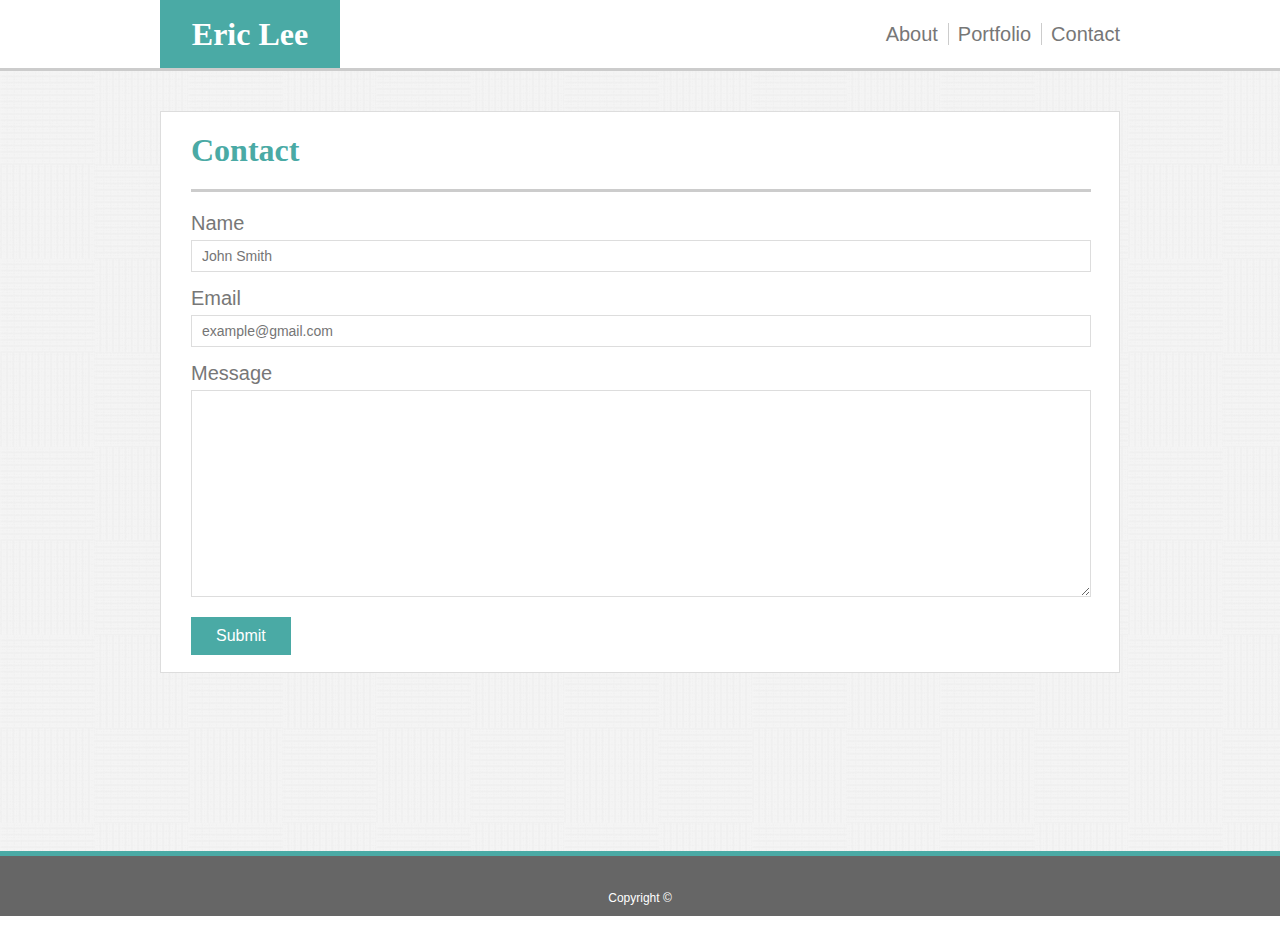
==== contact.html @ b8a66adc "Modified index.html contac.html style.css files" ====
<!DOCTYPE html>
<html lang=en-us>
<head>
    <meta charset="utf-8" />
    <meta http-equiv="X-UA-Compatible" content="IE=edge">
    <title>EL-Portfolio[Contact]</title>
    <meta name="viewport" content="width=device-width, initial-scale=1">
    <link rel="stylesheet" type="text/css" media="screen" href="assets/css/style.css" />
    <script src="main.js"></script>
</head>
<body>
        <!--Top section of html files-->
        <header>
            <div id="header_total">
              <h1 id="header_name">Eric Lee</h1>
                <nav>
                    <ul class="nav_menu">
                        <li class="nav_about">About</li>
                        <li class="nav_portfolio">Portfolio</li>
                        <li class="nav_contact">Contact</li>
                    </ul>
                </nav>
            </div>
        </header>
    
        <!--Bottom section of contact.html-->
        <div class="bottom-c">
            <div id="contentbox-c">
                <section id="contact">
                    <h1>Contact</h1>
                </section>

                <form id="contact-form">
                    <ul>
                        <li>
                            <label for="name">Name</label>
                            <input type="text" id="name" name="name" placeholder="John Smith" required="required">
                        </li>
                        <li>
                            <label for="email">Email</label>
                            <input type="email" id="email" name="email" placeholder="example@gmail.com" required="required">
                        </li>
                        <li>
                            <label for="message">Message</label>
                            <textarea id="message" name="message" required="required"></textarea>
                        </li>
                    </ul>
                            <input type="submit">
                </form>
            </div>
        </div>
    
        <section id="footer">
            Copyright &copy;
        </section>
    
    </body>
</html>
---- assets/css/style.css ----
* {
    margin: 0;
    padding: 0;
}

h1 {
    font-family: "Georgia", "Times", "Times New Roman", serif;
}

body {
    font-family: "Arial", "Helvetic Neue", "Helvatica", sans-serif;
    color: #777777;
    width: 100%;
}

header {
    background-color: #ffffff;
    border-bottom: solid 3px #cccccc;
    height:68px;
    text-align: center;
}

#header_total {
    width: 960px;
    margin: 0 auto;
}

#header_name{
    background-color: #4aaaa5;
    color: #ffffff;
    width: 180px;
    line-height: 68px;
    margin-right: 0;
    float: left;
}

nav {
  font-size: 2em;
  line-height: 60px;
  float: right;
}

.nav_menu {
  list-style-type: none;
}

li {
  display: inline;
  font-size: 20px;
}

.nav_about {
  border-right: 1px solid #cccccc;
  padding-right: 10px;
}

.nav_portfolio {
  border-right: 1px solid #cccccc;
  padding-right: 10px;
}

.bottom {
    background-image: url("../images/image2.png");
    height: 540px;
}

#contentbox {
    background-color: #ffffff;
    width: 898px;
    height: 370px;
    padding-left: 30px;
    padding-right: 30px;
    position: relative;
    top: 40px;
    margin: 0 auto;
    border: solid 1px #dddddd;
}

#about-me {
    color: #4aaaa5;
    padding-top: 20px;
    padding-bottom: 20px;
    border-bottom: solid 3px #cccccc;
    text-align: left;
    width: 900px;
}

#my-image {
    width: 200px;
    height: 160px;
    float: left;
    margin-right: 15px;
}

#p {
    margin-top: 20px;
}

#footer {
    background-color: #666666;
    color: #ffffff;
    text-align: center;
    height: 60px;
    border-top: solid 5px #4aaaa5;
    line-height: 84px;
    font-size: 12px;
}

/* contact.html */
.bottom-c {
    background-image: url("../images/image2.png");
    height: 780px;
}

#contact {
    color: #4aaaa5;
    padding-top: 20px;
    padding-bottom: 20px;
    border-bottom: solid 3px #cccccc;
    text-align: left;
}

#contentbox-c {
    background-color: #ffffff;
    width: 898px;
    height: 560px;
    padding-left: 30px;
    padding-right: 30px;
    position: relative;
    top: 40px;
    margin: 0 auto;
    border: solid 1px #dddddd;
}

li {
    margin-bottom: 10px;
}

ul {
    margin-bottom: 20px;
}

#contact {
    width: 900px;
}

#contact-form {
    margin-top: 20px;
    width: 888px;
}

label {
    display: block;
    width: 100%;
}

input[type="text"],
input[type="email"],
textarea {
    width: 100%;
    display: block;
    height: 30px;
    border: solid 1px #dddddd;
    font-size: 14px;
    padding-left: 10px;
    margin-top: 5px;
    margin-bottom: 15px;
}

textarea {
    height: 200px;
    padding-top: 5px;
}

input[type="submit"] {
    padding: 10px 25px;
    font-size: 16px;
    background-color: #4aaaa5;
    color: #ffffff;
    border: 0 none;
}
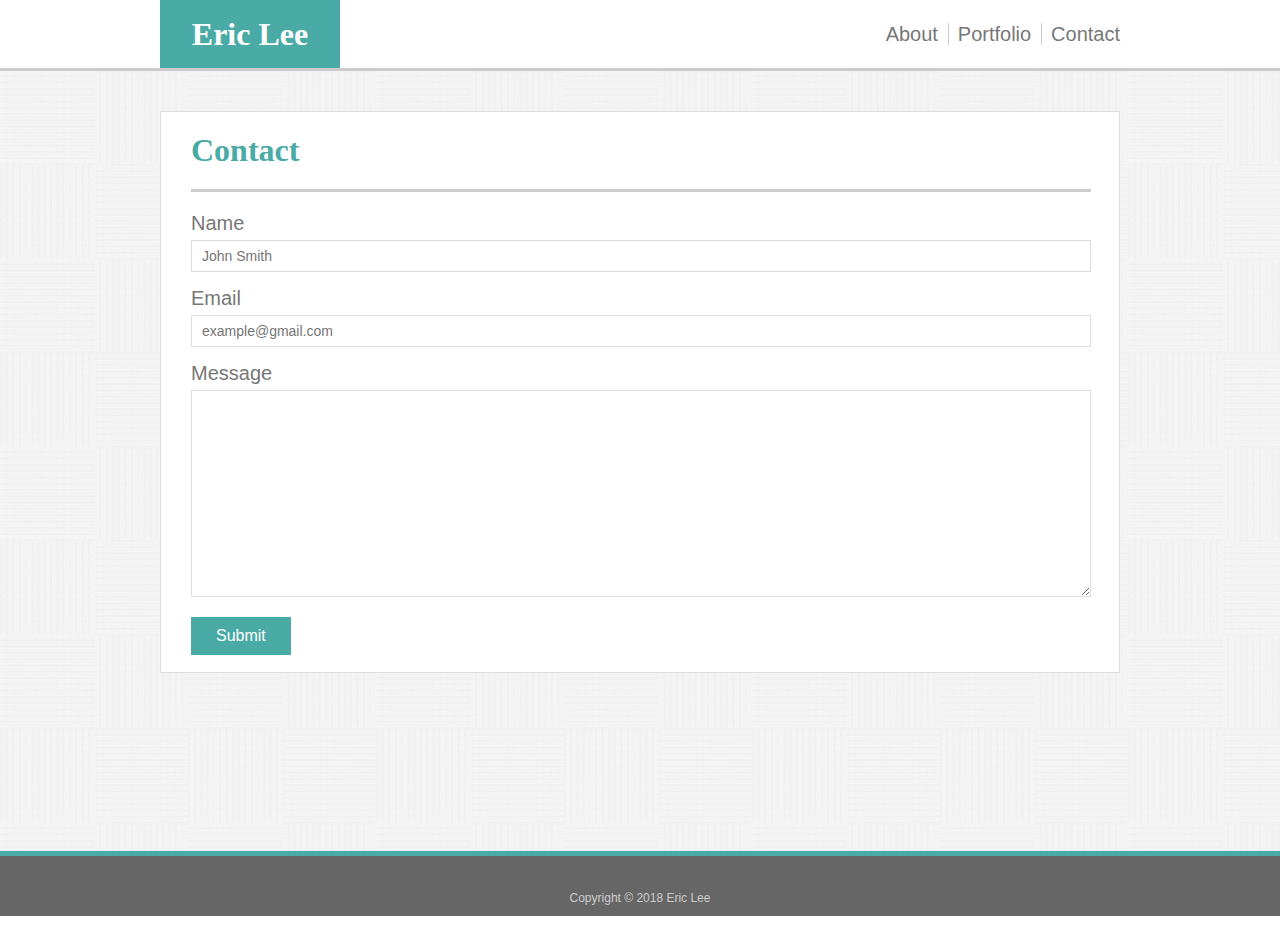
==== commit e06a5304: "Modified all html files & style.css" ====
--- a/contact.html
+++ b/contact.html
@@ -3,7 +3,7 @@
 <head>
     <meta charset="utf-8" />
     <meta http-equiv="X-UA-Compatible" content="IE=edge">
-    <title>EL-Portfolio[Contact]</title>
+    <title>Contact [Eric Lee]</title>
     <meta name="viewport" content="width=device-width, initial-scale=1">
     <link rel="stylesheet" type="text/css" media="screen" href="assets/css/style.css" />
     <script src="main.js"></script>
@@ -51,7 +51,7 @@
         </div>
     
         <section id="footer">
-            Copyright &copy;
+            Copyright &copy; 2018 Eric Lee
         </section>
     
     </body>
--- a/assets/css/style.css
+++ b/assets/css/style.css
@@ -98,7 +98,7 @@
 
 #footer {
     background-color: #666666;
-    color: #ffffff;
+    color: #cccccc;
     text-align: center;
     height: 60px;
     border-top: solid 5px #4aaaa5;
@@ -112,24 +112,24 @@
     height: 780px;
 }
 
+#contentbox-c {
+    background-color: #ffffff;
+    width: 898px;
+    height: 560px;
+    padding-left: 30px;
+    padding-right: 30px;
+    position: relative;
+    top: 40px;
+    margin: 0 auto;
+    border: solid 1px #dddddd;
+}
+
 #contact {
     color: #4aaaa5;
     padding-top: 20px;
     padding-bottom: 20px;
     border-bottom: solid 3px #cccccc;
     text-align: left;
-}
-
-#contentbox-c {
-    background-color: #ffffff;
-    width: 898px;
-    height: 560px;
-    padding-left: 30px;
-    padding-right: 30px;
-    position: relative;
-    top: 40px;
-    margin: 0 auto;
-    border: solid 1px #dddddd;
 }
 
 li {
@@ -178,4 +178,60 @@
     background-color: #4aaaa5;
     color: #ffffff;
     border: 0 none;
+}
+
+/* Portfolio */
+.bottom-p {
+    background-image: url("../images/image2.png");
+    height: 930px;
+}
+
+#contentbox-p {
+    background-color: #ffffff;
+    width: 898px;
+    height: 850px;
+    padding-left: 30px;
+    padding-right: 30px;
+    position: relative;
+    top: 40px;
+    margin: 0 auto;
+    border: solid 1px #dddddd;
+}
+
+#portfolio {
+    color: #4aaaa5;
+    padding-top: 20px;
+    padding-bottom: 20px;
+    border-bottom: solid 3px #cccccc;
+    text-align: left;
+}
+
+.row {
+    margin-top: 30px;
+}
+
+.port-images {
+    float: left;
+    width: 33.33%;
+    margin-right: 30px;
+}
+
+img {
+    width: 300px;
+    height: 200px;
+    margin-right: 30px;
+}
+
+h3 {
+    text-align: center;
+    background-color: #4aaaa5;
+    color: #ffffff;
+    padding-top: 15px;
+    padding-bottom: 15px;
+    font-family: Georgia, 'Times New Roman', Times, serif;
+    width: 100%;
+    position: relative;
+    bottom: 65px;
+    font-size: 18px;
+    border: 0 none;
 }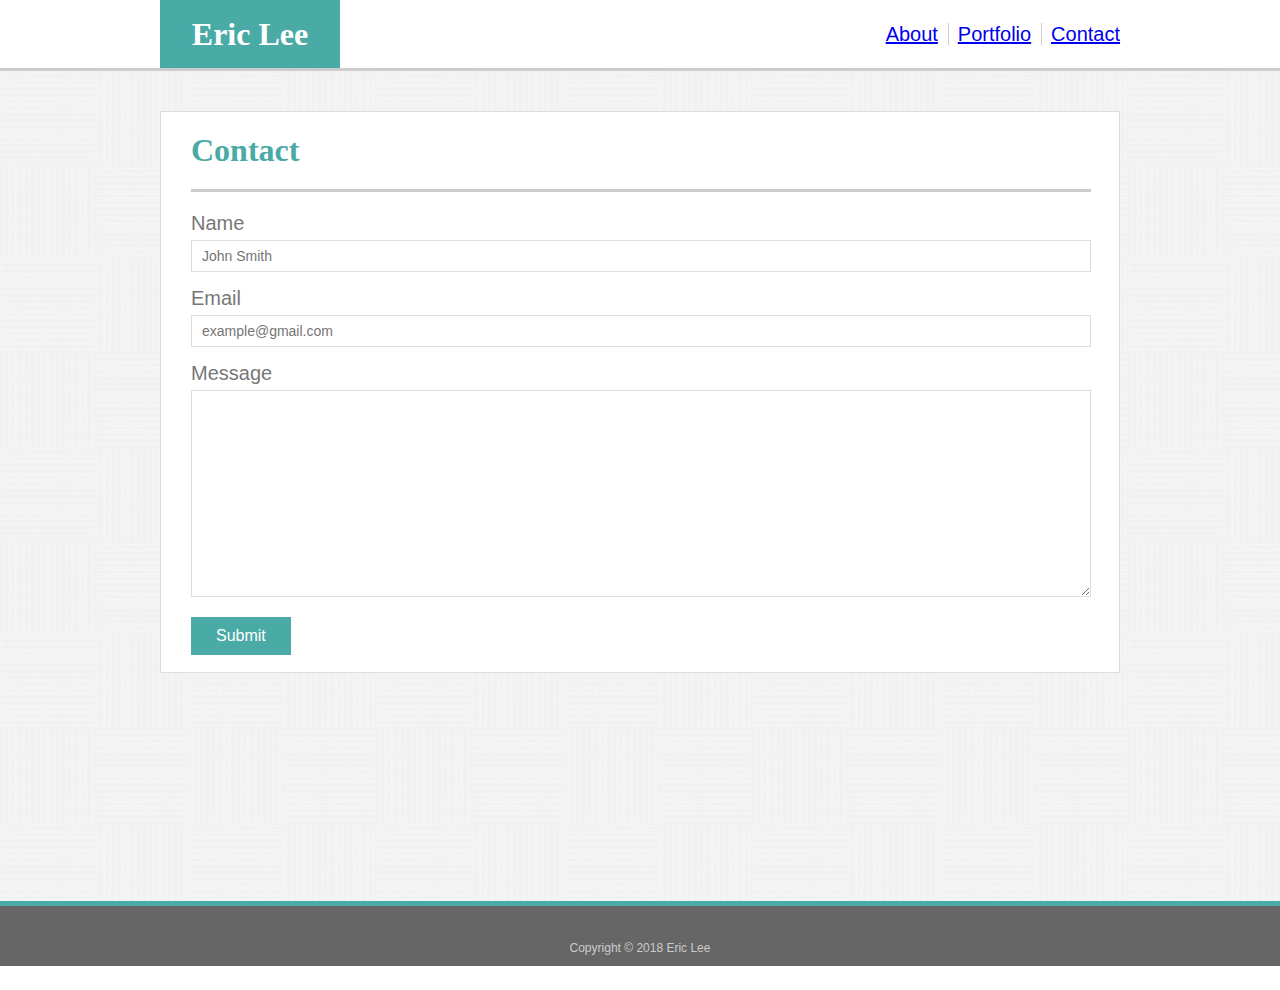
==== commit eafb3cd6: "Finally completed first Homework with Bonus options" ====
--- a/contact.html
+++ b/contact.html
@@ -15,16 +15,16 @@
               <h1 id="header_name">Eric Lee</h1>
                 <nav>
                     <ul class="nav_menu">
-                        <li class="nav_about">About</li>
-                        <li class="nav_portfolio">Portfolio</li>
-                        <li class="nav_contact">Contact</li>
+                        <li><a class="nav_about" href="index.html">About</a></li>
+                        <li><a class="nav_portfolio" href="portfolio.html">Portfolio</a></li>
+                        <li><a class="nav_contact" href="contact.html">Contact</a></li>
                     </ul>
                 </nav>
             </div>
         </header>
     
         <!--Bottom section of contact.html-->
-        <div class="bottom-c">
+        <div class="wrapper" id="bottom-c">
             <div id="contentbox-c">
                 <section id="contact">
                     <h1>Contact</h1>
@@ -50,9 +50,9 @@
             </div>
         </div>
     
-        <section id="footer">
-            Copyright &copy; 2018 Eric Lee
-        </section>
+        <footer class="footer">
+                Copyright &copy; 2018 Eric Lee
+        </footer>
     
     </body>
 </html>--- a/assets/css/style.css
+++ b/assets/css/style.css
@@ -3,6 +3,7 @@
     padding: 0;
 }
 
+/* index.html, contact.html, portfolio.html */
 h1 {
     font-family: "Georgia", "Times", "Times New Roman", serif;
 }
@@ -59,44 +60,11 @@
   padding-right: 10px;
 }
 
-.bottom {
-    background-image: url("../images/image2.png");
-    height: 540px;
-}
-
-#contentbox {
-    background-color: #ffffff;
-    width: 898px;
-    height: 370px;
-    padding-left: 30px;
-    padding-right: 30px;
-    position: relative;
-    top: 40px;
-    margin: 0 auto;
-    border: solid 1px #dddddd;
-}
-
-#about-me {
-    color: #4aaaa5;
-    padding-top: 20px;
-    padding-bottom: 20px;
-    border-bottom: solid 3px #cccccc;
-    text-align: left;
-    width: 900px;
-}
-
-#my-image {
-    width: 200px;
-    height: 160px;
-    float: left;
-    margin-right: 15px;
-}
-
-#p {
-    margin-top: 20px;
-}
-
-#footer {
+.nav_menu a:hover {
+    color: rgb(105, 217, 236);
+}
+
+.footer {
     background-color: #666666;
     color: #cccccc;
     text-align: center;
@@ -106,8 +74,50 @@
     font-size: 12px;
 }
 
+.wrapper {
+    min-height: calc(100vh - 70px);
+}
+
+/* index.html */
+#bottom {
+    background-image: url("../images/image2.png");
+    height: 540px;
+}
+
+#contentbox {
+    background-color: #ffffff;
+    width: 898px;
+    height: 370px;
+    padding-left: 30px;
+    padding-right: 30px;
+    position: relative;
+    top: 40px;
+    margin: 0 auto;
+    border: solid 1px #dddddd;
+}
+
+#about-me {
+    color: #4aaaa5;
+    padding-top: 20px;
+    padding-bottom: 20px;
+    border-bottom: solid 3px #cccccc;
+    text-align: left;
+    width: 900px;
+}
+
+#my-image {
+    width: 200px;
+    height: 160px;
+    float: left;
+    margin-right: 15px;
+}
+
+#p {
+    margin-top: 20px;
+}
+
 /* contact.html */
-.bottom-c {
+#bottom-c {
     background-image: url("../images/image2.png");
     height: 780px;
 }
@@ -180,8 +190,13 @@
     border: 0 none;
 }
 
-/* Portfolio */
-.bottom-p {
+input[type="submit"]:hover {
+    color: rgb(105, 217, 236);
+    cursor: pointer;
+}
+
+/* portfolio.html */
+#bottom-p {
     background-image: url("../images/image2.png");
     height: 930px;
 }
@@ -234,4 +249,9 @@
     bottom: 65px;
     font-size: 18px;
     border: 0 none;
+}
+
+h3:hover {
+    color: rgb(105, 217, 236);
+    cursor: pointer;
 }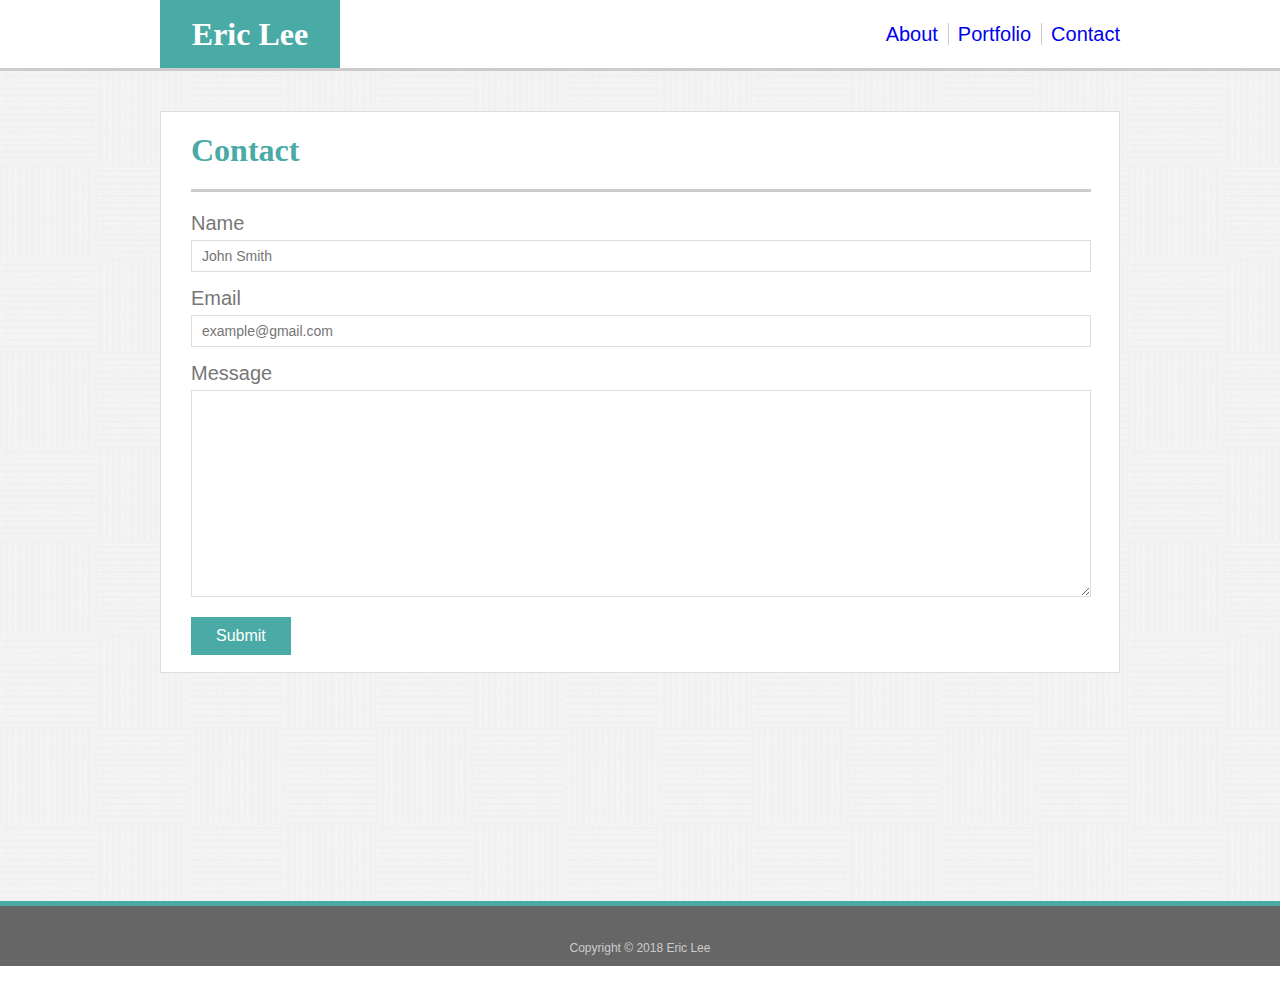
==== commit f8b40a96: "Another final modification for all files for first homework" ====
--- a/contact.html
+++ b/contact.html
@@ -6,6 +6,7 @@
     <title>Contact [Eric Lee]</title>
     <meta name="viewport" content="width=device-width, initial-scale=1">
     <link rel="stylesheet" type="text/css" media="screen" href="assets/css/style.css" />
+    <!-- <link rel="stylesheet" type="text/css" media="screen" href="assets/css/reset.css" /> -->
     <script src="main.js"></script>
 </head>
 <body>
--- a/assets/css/style.css
+++ b/assets/css/style.css
@@ -78,6 +78,10 @@
     min-height: calc(100vh - 70px);
 }
 
+a {
+    text-decoration: none;
+}
+
 /* index.html */
 #bottom {
     background-image: url("../images/image2.png");
@@ -140,6 +144,7 @@
     padding-bottom: 20px;
     border-bottom: solid 3px #cccccc;
     text-align: left;
+    width: 900px;
 }
 
 li {
@@ -148,10 +153,6 @@
 
 ul {
     margin-bottom: 20px;
-}
-
-#contact {
-    width: 900px;
 }
 
 #contact-form {
@@ -219,6 +220,7 @@
     padding-bottom: 20px;
     border-bottom: solid 3px #cccccc;
     text-align: left;
+    width: 900px;
 }
 
 .row {
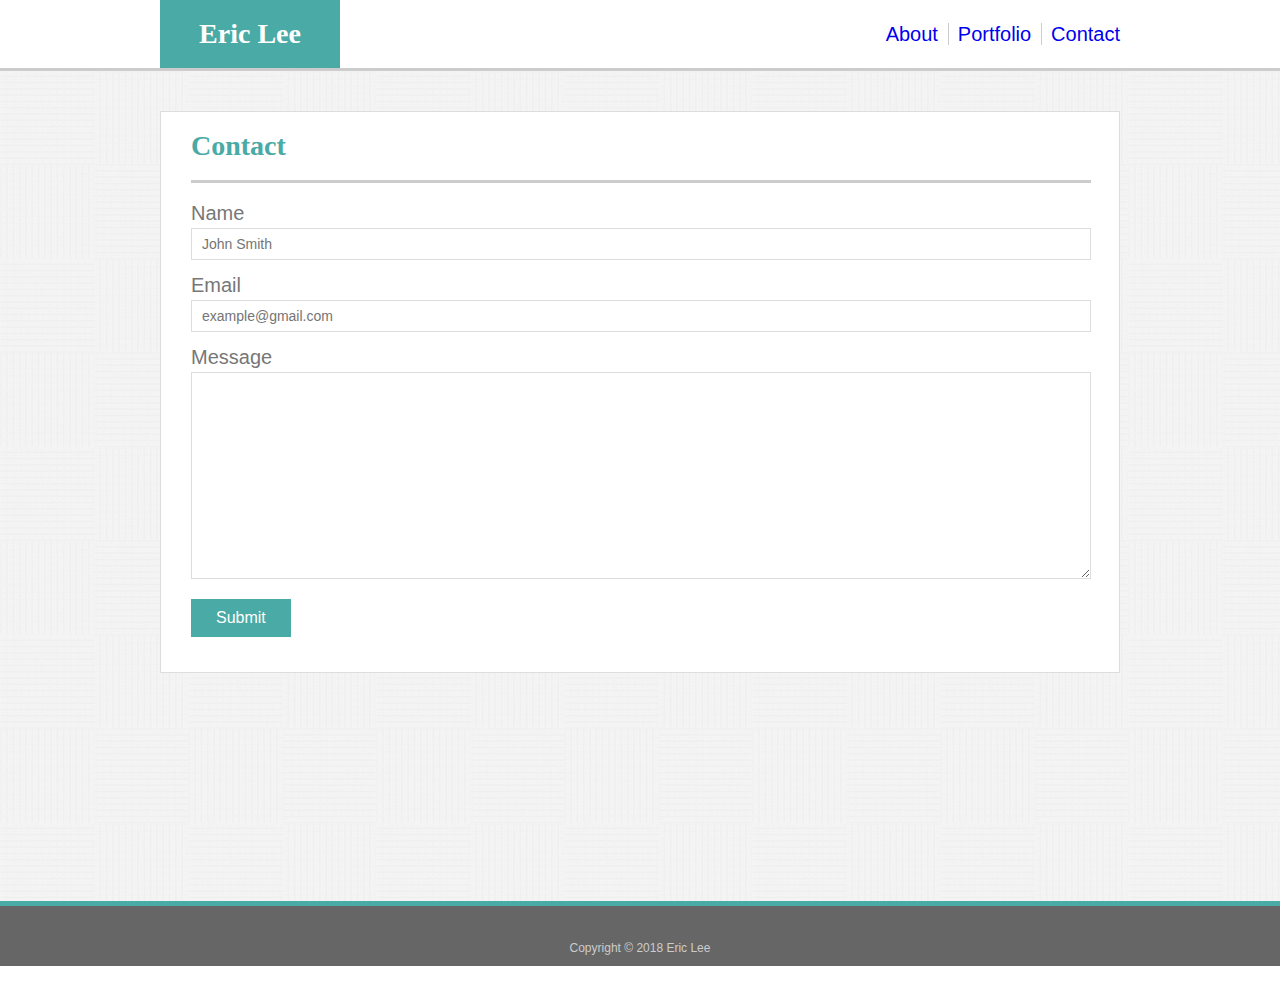
==== commit 1f97d522: "Final modification for all files of first homework" ====
--- a/contact.html
+++ b/contact.html
@@ -5,8 +5,8 @@
     <meta http-equiv="X-UA-Compatible" content="IE=edge">
     <title>Contact [Eric Lee]</title>
     <meta name="viewport" content="width=device-width, initial-scale=1">
+    <link rel="stylesheet" type="text/css" media="screen" href="assets/css/reset.css" />
     <link rel="stylesheet" type="text/css" media="screen" href="assets/css/style.css" />
-    <!-- <link rel="stylesheet" type="text/css" media="screen" href="assets/css/reset.css" /> -->
     <script src="main.js"></script>
 </head>
 <body>
--- a/assets/css/style.css
+++ b/assets/css/style.css
@@ -6,6 +6,8 @@
 /* index.html, contact.html, portfolio.html */
 h1 {
     font-family: "Georgia", "Times", "Times New Roman", serif;
+    font-size: 28px;
+    font-weight: bold;
 }
 
 body {
@@ -120,6 +122,10 @@
     margin-top: 20px;
 }
 
+p {
+    padding-bottom: 5px;
+}
+
 /* contact.html */
 #bottom-c {
     background-image: url("../images/image2.png");
